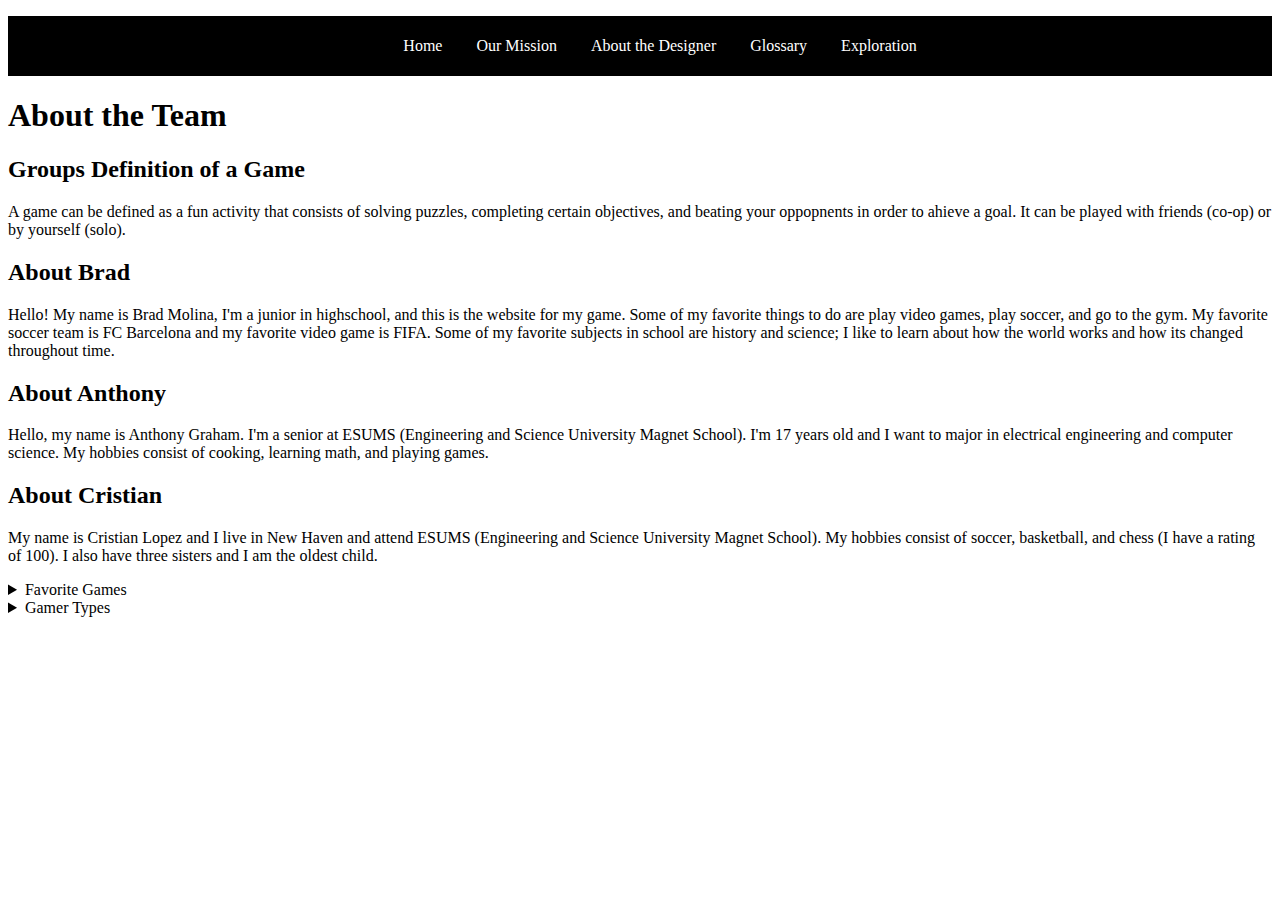
==== about.html @ 061e7278 "Update about.html" ====
<!DOCTYPE html>
<html lang="en">
    <head>
        <meta charset="UTF-8">
        <meta name="viewport" content="width=device-width, initial-scale=1.0">
        <meta name="author" content="Brad Molina">
        <title>About Me</title>
        <link rel="stylesheet" href="style.css">
    </head>
    <body>
<nav id="topNav">
    <ul>
      <li>
        <a href="index.html">Home</a>
      </li>
      <li>
        <a href="mission.html">Our Mission</a>
      </li>
      <li>
        <a href="about.html">About the Designer</a>
      </li>
      <li>
        <a href="glossary.html">Glossary</a>
      </li>
       <li>
        <a href="explorations.html">Exploration</a>
       </li> 
    </ul>
  </nav>
  <h1>About the Team</h1> 
    <h2>Groups Definition of a Game</h2>
        <p>
         A game can be defined as a fun activity that consists of solving puzzles, completing certain objectives, and 
         beating your oppopnents in order to ahieve a goal. It can be played with friends (co-op) or by yourself (solo).
        </p>
    <h2>About Brad</h2> 
        <p>
         Hello! My name is Brad Molina, I'm a junior in highschool, and this is the website for my game. 
         Some of my favorite things to do are play video games, play soccer, and go to the gym. My favorite 
         soccer team is FC Barcelona and my favorite video game is FIFA. Some of my favorite subjects in 
         school are history and science; I like to learn about how the world works and how its changed throughout time.
        </p>    
     <h2>About Anthony</h2>
        <p> 
         Hello, my name is Anthony Graham. I'm a senior at ESUMS (Engineering and Science University Magnet School). I'm 17
         years old and I want to major in electrical engineering and computer science. My hobbies consist of cooking, learning
         math, and playing games. 
        </p> 
     <h2>About Cristian</h2> 
        <p> 
         My name is Cristian Lopez and I live in New Haven and attend ESUMS (Engineering and Science University Magnet School). 
         My hobbies consist of soccer, basketball, and chess (I have a rating of 100). I also have three sisters and I am the oldest child. 
        </p>
        <details>
            <summary>Favorite Games</summary> 
            <ul> 
                <li>Apex Legends</li> 
                <li>Fifa</li> 
                <li>Rocket Leauge</li> 
                <li>PUBG</li>
            </ul> 
        </details> 
        <details>
            <summary> Gamer Types </summary> 
            <ul> 
                <li> 60% Killer </li> 
                <li> 60% Explorer </li> 
                <li> 53% Achiever </li> 
                <li> 27% Socializer </li>
           </ul>
        </details> 
    </body>
</html>
---- style.css ----
#topNav {
  background: black;
  box-shadow: 0px 1px 10px 10px lightblack;
  height: auto;
  text-align: center;
  width: 100%;
}
#topNav > ul > li {
  display: inline;
}
#topNav > ul > li > a
{
  color: white;
  display: inline-block;
  height: 60px;
  line-height: 60px;
  margin: 0px;
  padding: 0px 15px;
  text-decoration: none;
  transition: color 0.3s ease-in;
}
#topNav > ul > li > a:hover {
  color: lightgrey;
}
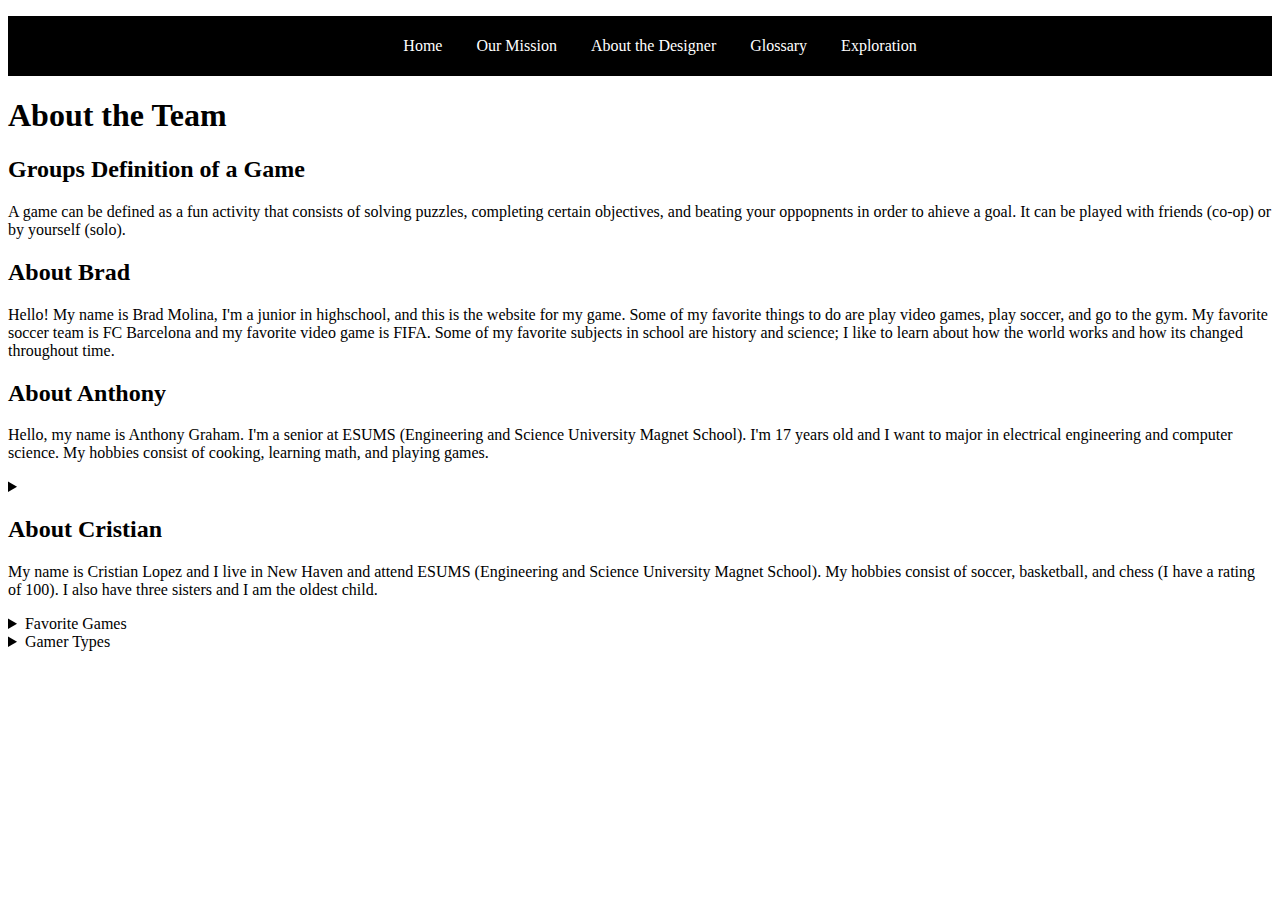
==== commit 024ebcff: "Update about.html" ====
--- a/about.html
+++ b/about.html
@@ -46,18 +46,20 @@
          years old and I want to major in electrical engineering and computer science. My hobbies consist of cooking, learning
          math, and playing games. 
         </p> 
+        <details> 
+            <summary>
      <h2>About Cristian</h2> 
         <p> 
          My name is Cristian Lopez and I live in New Haven and attend ESUMS (Engineering and Science University Magnet School). 
          My hobbies consist of soccer, basketball, and chess (I have a rating of 100). I also have three sisters and I am the oldest child. 
         </p>
         <details>
-            <summary>Favorite Games</summary> 
+            <summary> Favorite Games </summary> 
             <ul> 
-                <li>Apex Legends</li> 
-                <li>Fifa</li> 
-                <li>Rocket Leauge</li> 
-                <li>PUBG</li>
+                <li> Apex Legends </li> 
+                <li> Fifa </li> 
+                <li> Rocket Leauge </li> 
+                <li> PUBG </li>
             </ul> 
         </details> 
         <details>
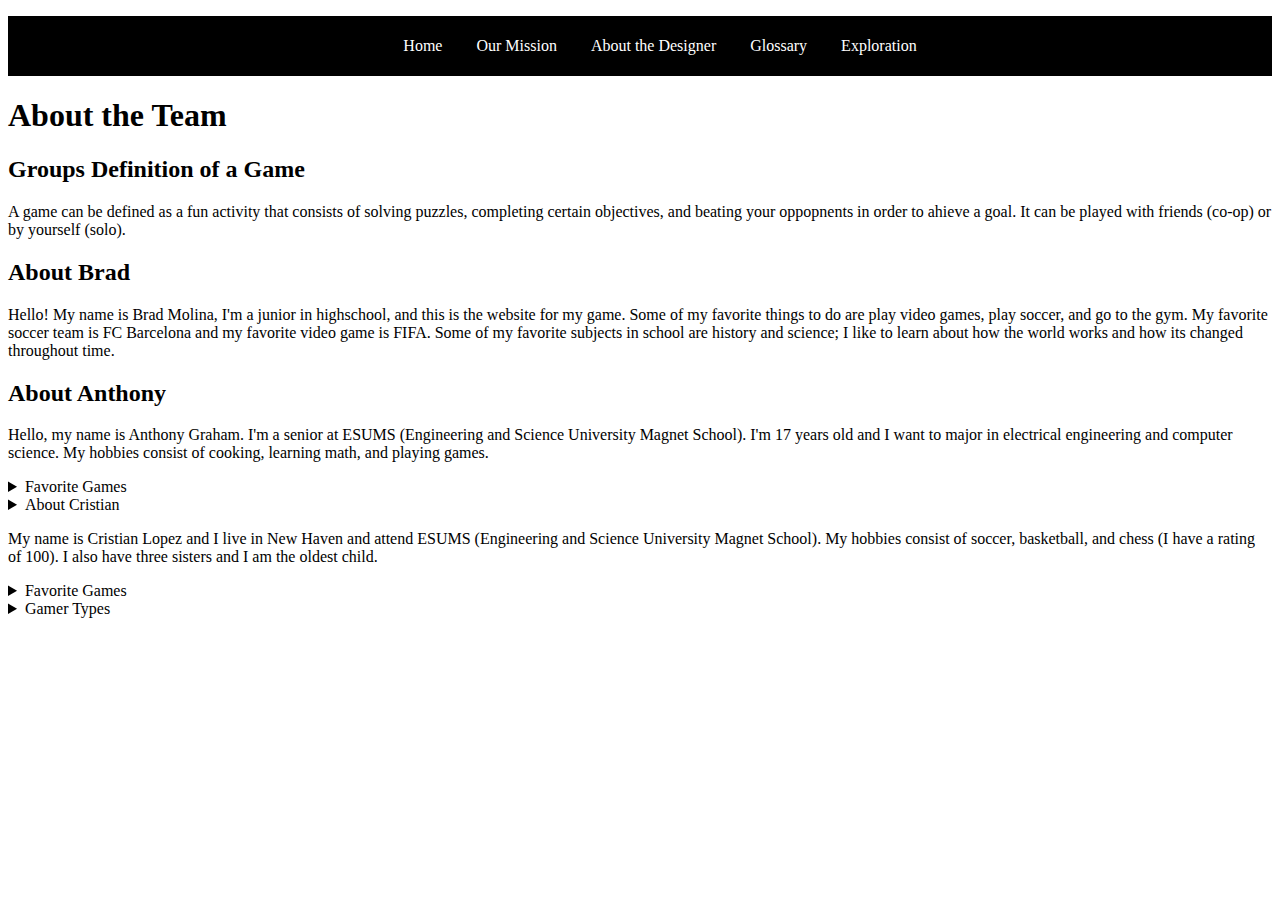
==== commit d6c0544a: "Update about.html" ====
--- a/about.html
+++ b/about.html
@@ -47,7 +47,15 @@
          math, and playing games. 
         </p> 
         <details> 
-            <summary>
+            <summary> Favorite Games </summary> 
+            <ul> 
+                <li> Monopoly </li> 
+                <li> Pokemon </li> 
+                <li> Yu-Gi Oh!</li> 
+           </ul>
+         </details> 
+        <details> 
+            <summary
      <h2>About Cristian</h2> 
         <p> 
          My name is Cristian Lopez and I live in New Haven and attend ESUMS (Engineering and Science University Magnet School). 
@@ -60,7 +68,7 @@
                 <li> Fifa </li> 
                 <li> Rocket Leauge </li> 
                 <li> PUBG </li>
-            </ul> 
+           </ul> 
         </details> 
         <details>
             <summary> Gamer Types </summary> 
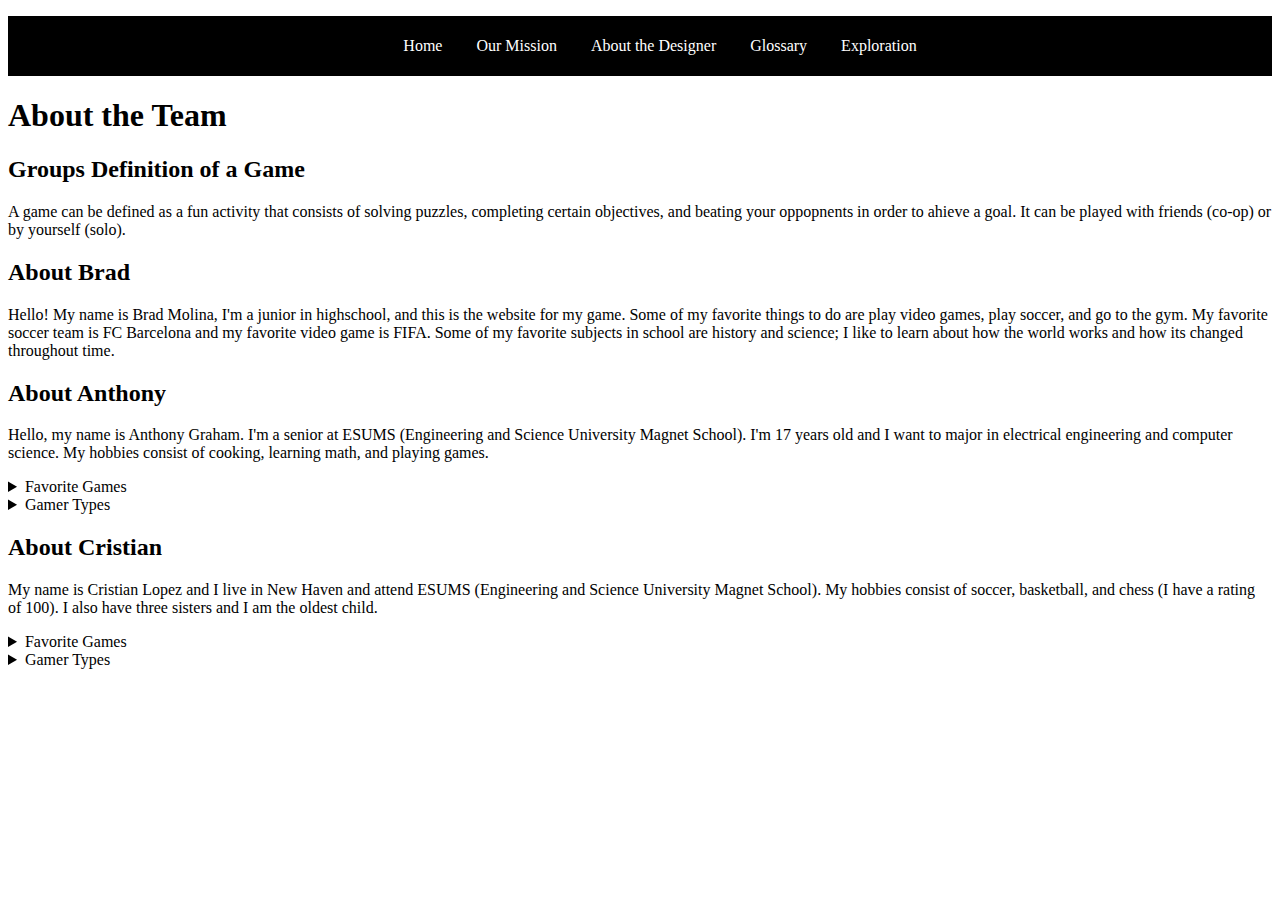
==== commit 3ce16587: "Update about.html" ====
--- a/about.html
+++ b/about.html
@@ -52,10 +52,17 @@
                 <li> Monopoly </li> 
                 <li> Pokemon </li> 
                 <li> Yu-Gi Oh!</li> 
-           </ul>
+            </ul>
          </details> 
         <details> 
-            <summary
+            <summary> Gamer Types </summary> 
+            <ul> 
+                <li>87% Explorer</li> 
+                <li>49% Killer</li> 
+                <li>40% Socialiser</li> 
+                <li>27% Achiever</li>
+            </ul>
+        </details>
      <h2>About Cristian</h2> 
         <p> 
          My name is Cristian Lopez and I live in New Haven and attend ESUMS (Engineering and Science University Magnet School). 
@@ -68,7 +75,7 @@
                 <li> Fifa </li> 
                 <li> Rocket Leauge </li> 
                 <li> PUBG </li>
-           </ul> 
+            </ul> 
         </details> 
         <details>
             <summary> Gamer Types </summary> 
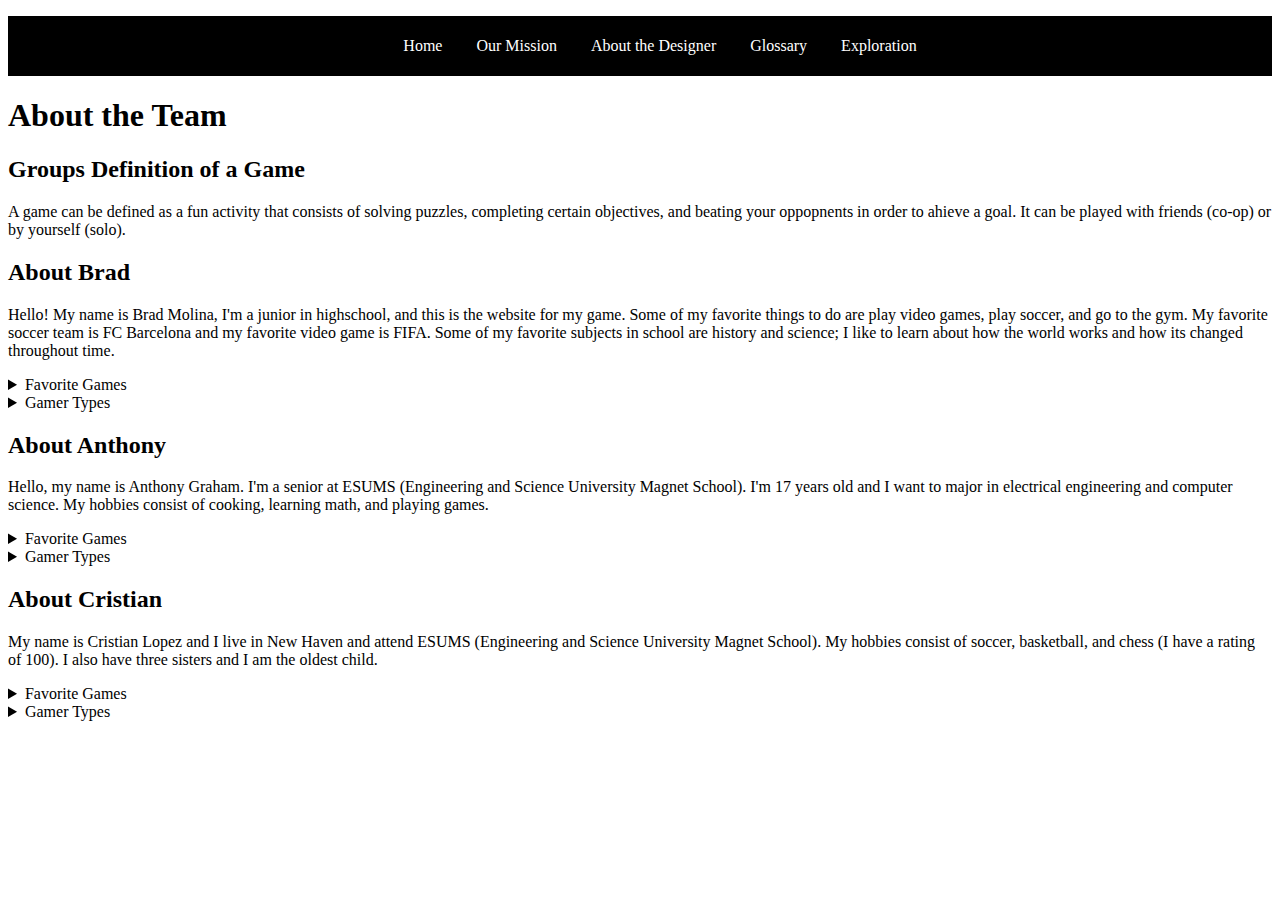
==== commit f567bf1e: "Update about.html" ====
--- a/about.html
+++ b/about.html
@@ -39,7 +39,29 @@
          Some of my favorite things to do are play video games, play soccer, and go to the gym. My favorite 
          soccer team is FC Barcelona and my favorite video game is FIFA. Some of my favorite subjects in 
          school are history and science; I like to learn about how the world works and how its changed throughout time.
-        </p>    
+        </p>
+        <details> 
+            <summary> Favorite Games </summary> 
+            <ul> 
+                <li>Soccer</li>
+                <li>Fortnite</li>
+                <li>FIFA</li>
+                <li>Modern Warfare</li>
+                <li>GTA</li>
+                <li>Uno</li>
+                <li>Hide and Seek</li> 
+                <li>Man Hunt</li>
+            </ul> 
+        </details>
+        <details>
+            <summary> Gamer Types </summary> 
+            <ul> 
+                <li>60% Achiever</li> 
+                <li>53% Explorer</li> 
+                <li>47% Socialiser</li> 
+                <li>40% Killer</li>
+            </ul> 
+        </details> 
      <h2>About Anthony</h2>
         <p> 
          Hello, my name is Anthony Graham. I'm a senior at ESUMS (Engineering and Science University Magnet School). I'm 17
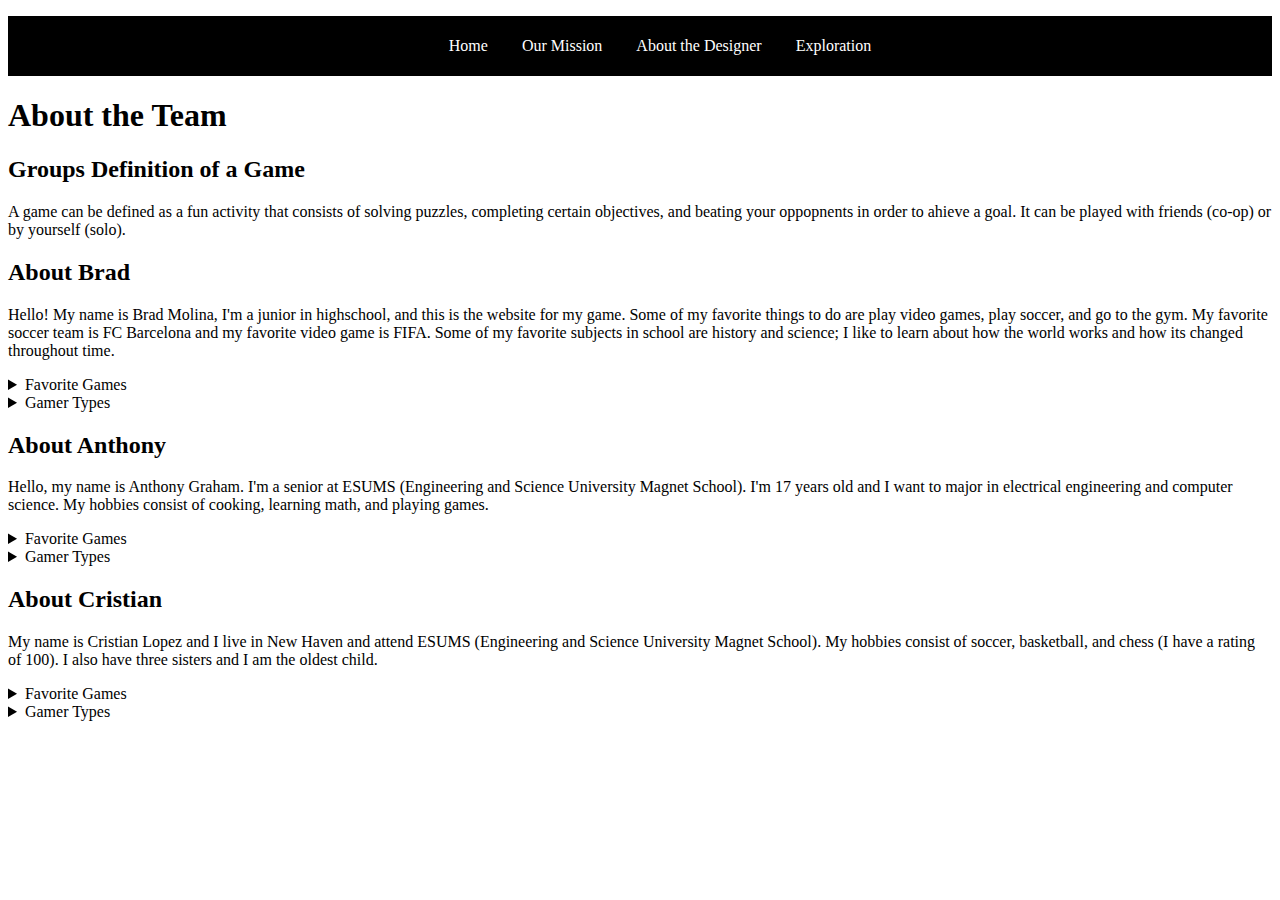
==== commit a16dac57: "Update about.html" ====
--- a/about.html
+++ b/about.html
@@ -18,9 +18,6 @@
       </li>
       <li>
         <a href="about.html">About the Designer</a>
-      </li>
-      <li>
-        <a href="glossary.html">Glossary</a>
       </li>
        <li>
         <a href="explorations.html">Exploration</a>
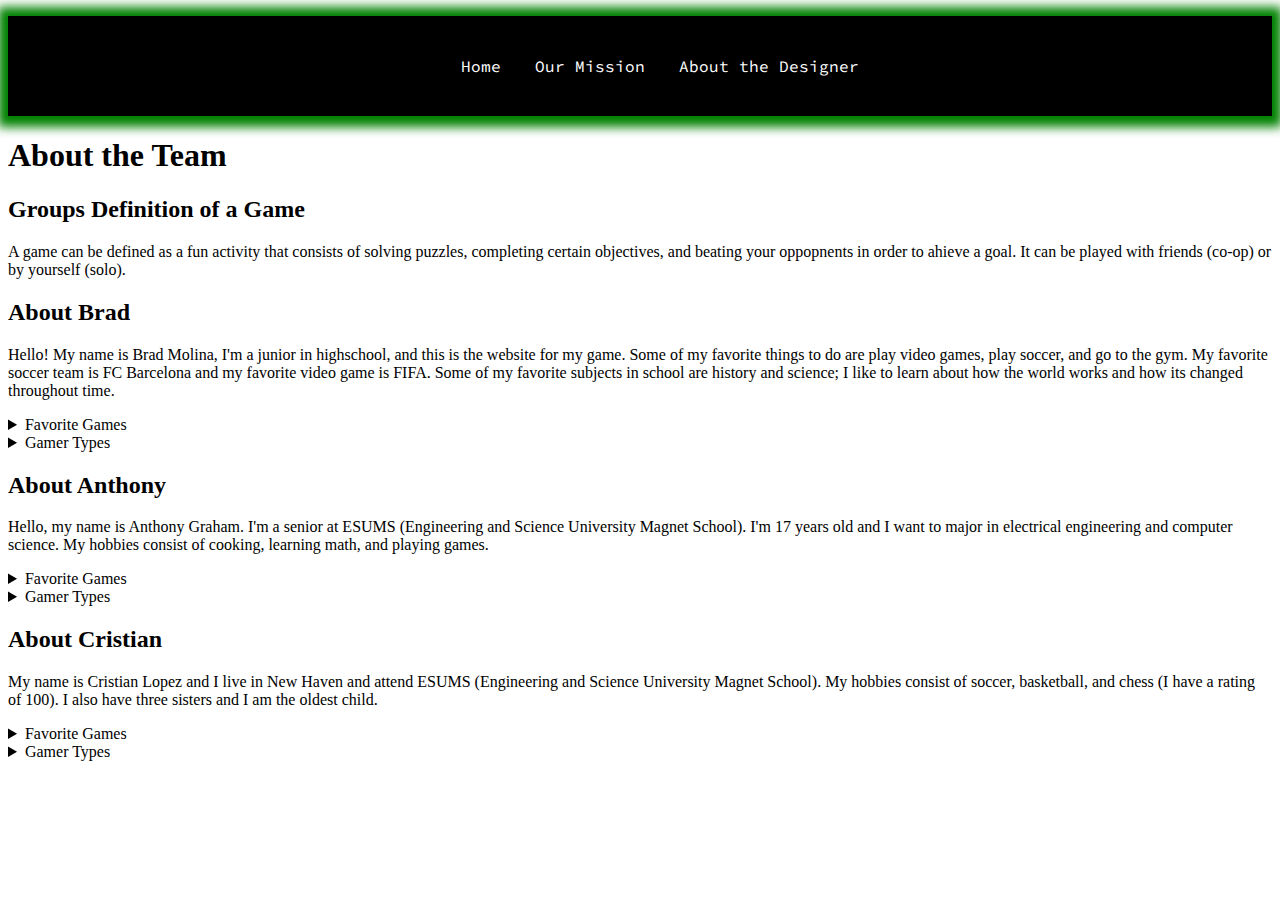
==== commit 6636a125: "Update about.html" ====
--- a/about.html
+++ b/about.html
@@ -1,6 +1,9 @@
 <!DOCTYPE html>
 <html lang="en">
     <head>
+        <link rel="preconnect" href="https://fonts.googleapis.com">
+<link rel="preconnect" href="https://fonts.gstatic.com" crossorigin>
+<link href="https://fonts.googleapis.com/css2?family=Source+Code+Pro:wght@500&display=swap" rel="stylesheet">
         <meta charset="UTF-8">
         <meta name="viewport" content="width=device-width, initial-scale=1.0">
         <meta name="author" content="Brad Molina">
@@ -19,9 +22,6 @@
       <li>
         <a href="about.html">About the Designer</a>
       </li>
-       <li>
-        <a href="explorations.html">Exploration</a>
-       </li> 
     </ul>
   </nav>
   <h1>About the Team</h1> 
--- a/style.css
+++ b/style.css
@@ -1,6 +1,6 @@
 #topNav {
   background: black;
-  box-shadow: 0px 1px 10px 10px lightblack;
+  box-shadow: 0px 1px 10px 10px green;
   height: auto;
   text-align: center;
   width: 100%;
@@ -12,12 +12,13 @@
 {
   color: white;
   display: inline-block;
-  height: 60px;
-  line-height: 60px;
+  height: 100px;
+  line-height: 100px;
   margin: 0px;
   padding: 0px 15px;
   text-decoration: none;
   transition: color 0.3s ease-in;
+  font-family: 'Source Code Pro', monospace;
 }
 #topNav > ul > li > a:hover {
   color: lightgrey;
